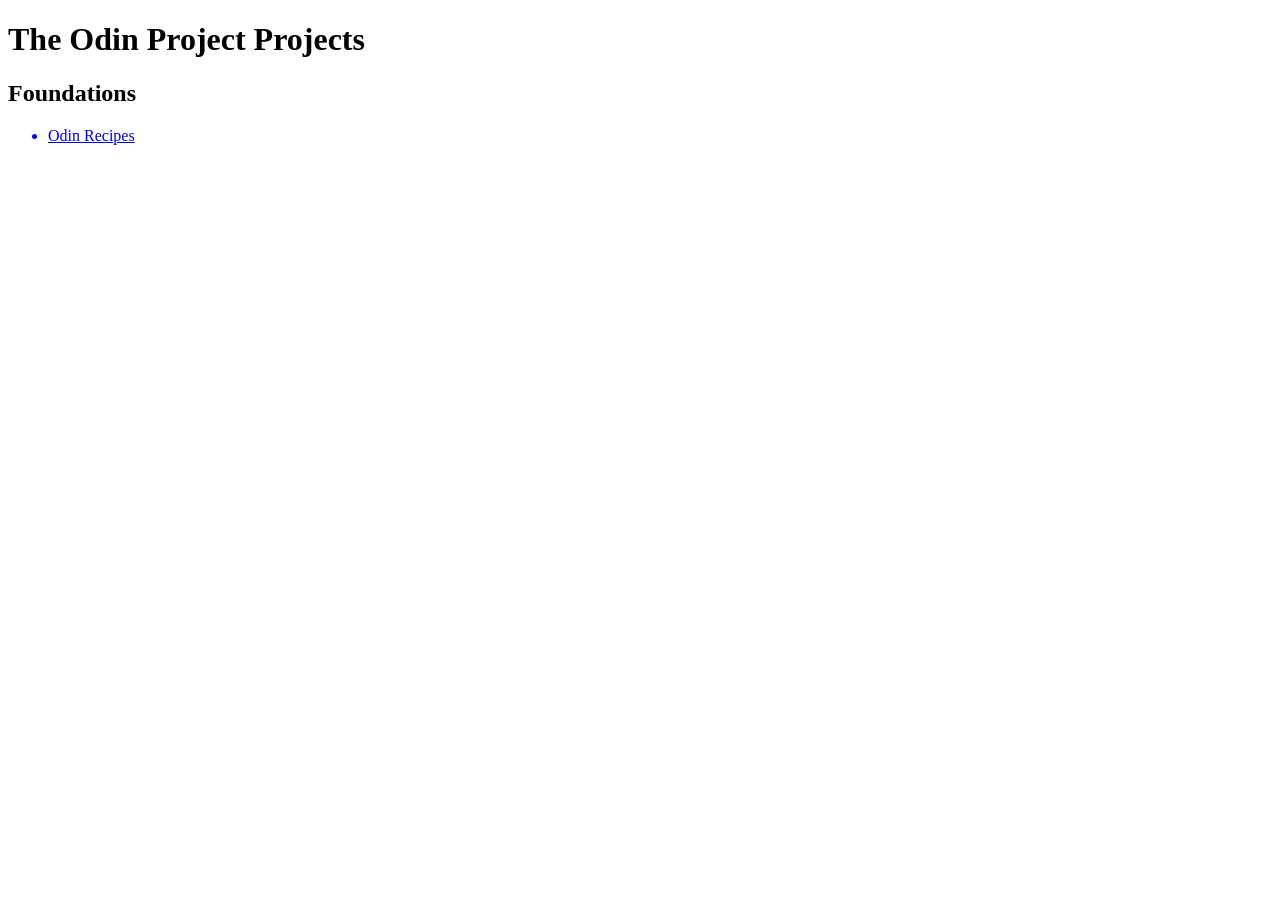
==== index.html @ 5a68247e "Added a main landing page" ====
<!DOCTYPE html>
<html lang="en">
    <head>
        <meta charset="UTF-8" />
        <meta name="viewport" content="width=device-width, initial-scale=1.0" />
        <title>The Odin Project Projects</title>
    </head>
    <body>
        <h1>The Odin Project Projects</h1>

        <h2>Foundations</h2>
        <ul>
            <a href="./Foundations/odin-recipes/recipe_index.html">
                <li>Odin Recipes</li>
            </a>
        </ul>
    </body>
</html>
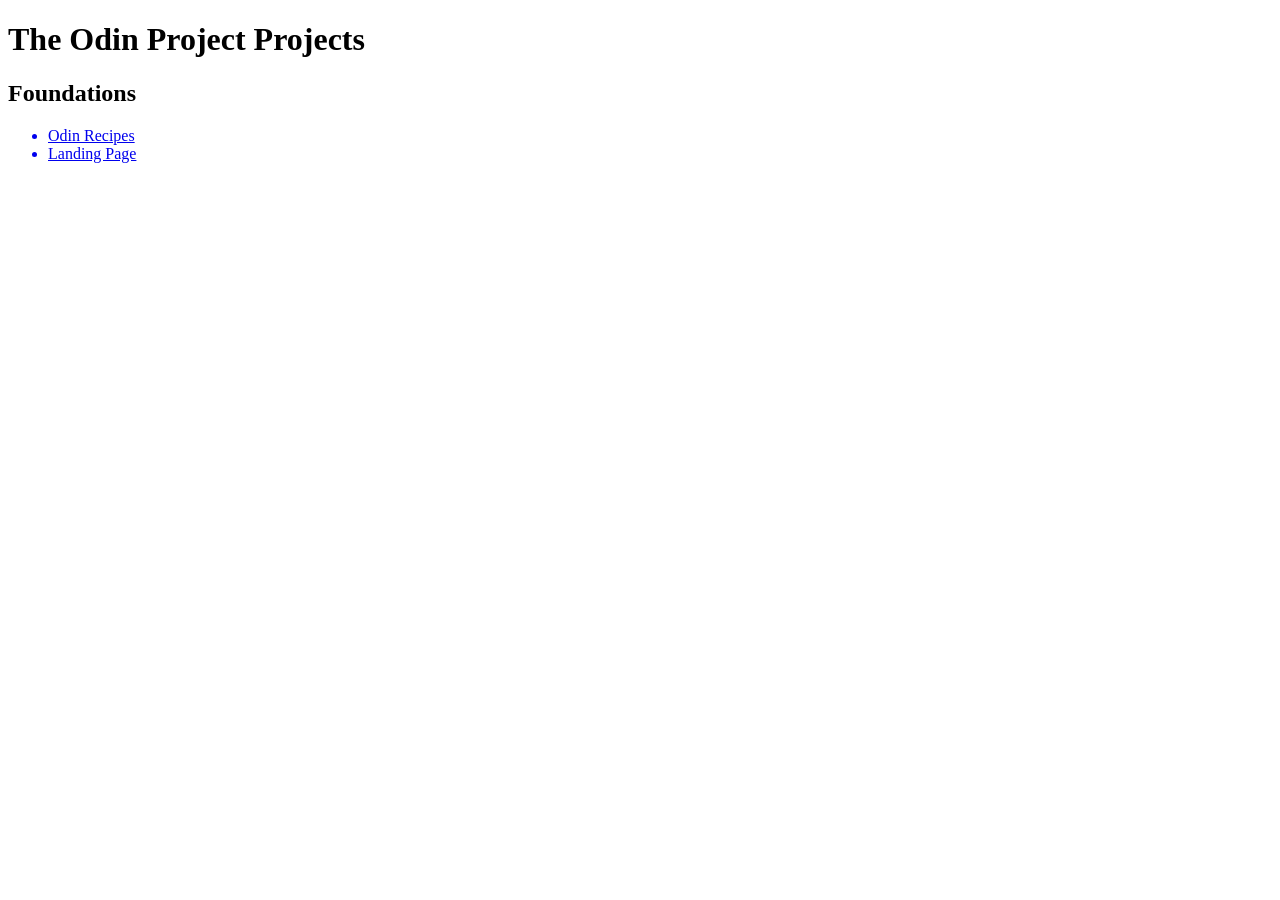
==== commit 33059178: "Added link to landing page in index.html" ====
--- a/index.html
+++ b/index.html
@@ -13,6 +13,10 @@
             <a href="./Foundations/odin-recipes/recipe_index.html">
                 <li>Odin Recipes</li>
             </a>
+
+            <a href="./Foundations/landing-page/landing-page.html">
+                <li>Landing Page</li>
+            </a>
         </ul>
     </body>
 </html>
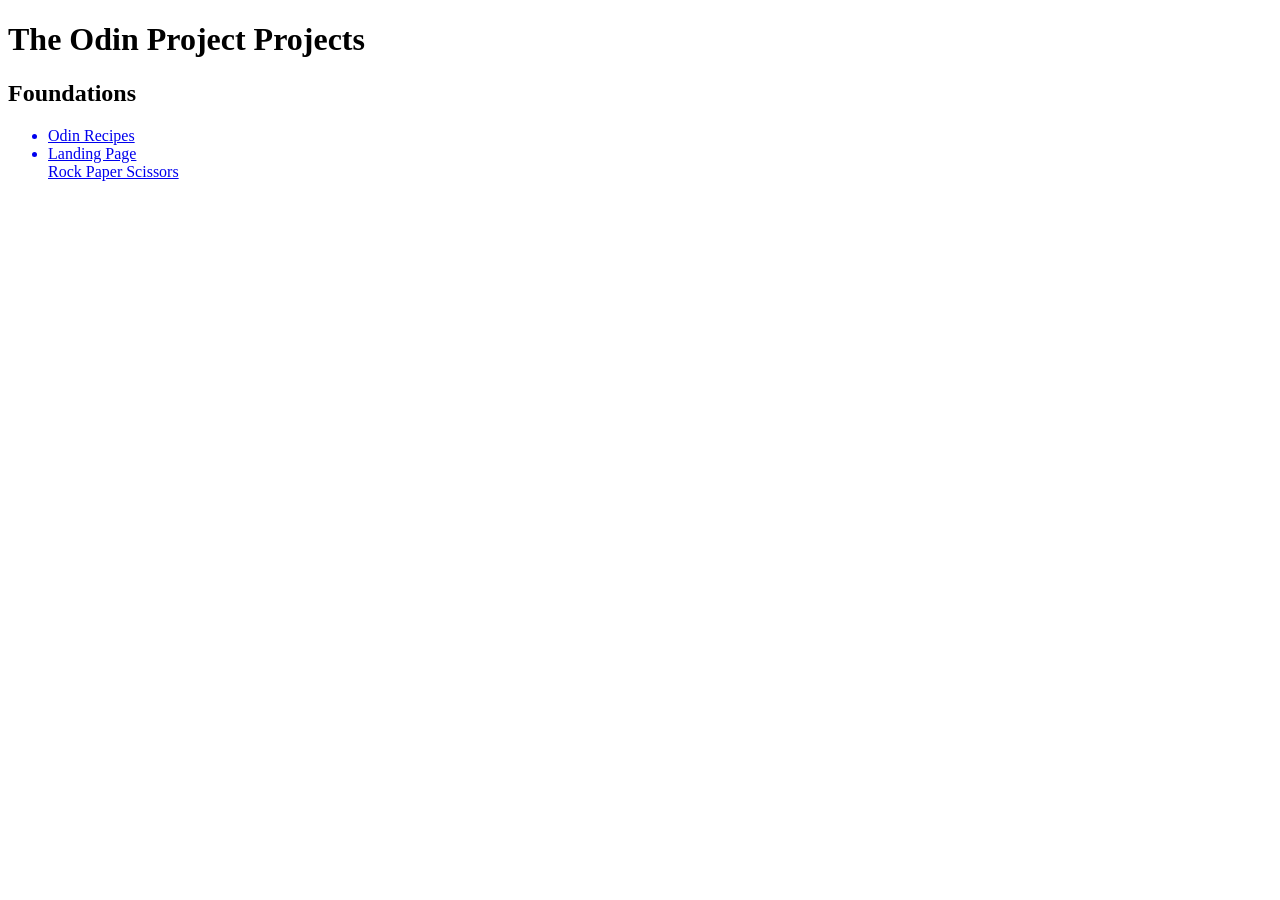
==== commit fdc6164d: "Added link to Rock Paper Scissors" ====
--- a/index.html
+++ b/index.html
@@ -17,6 +17,10 @@
             <a href="./Foundations/landing-page/landing-page.html">
                 <li>Landing Page</li>
             </a>
+
+            <a href="./Foundations/Rock-Paper-Scissors/index.html"
+                >Rock Paper Scissors</a
+            >
         </ul>
     </body>
 </html>
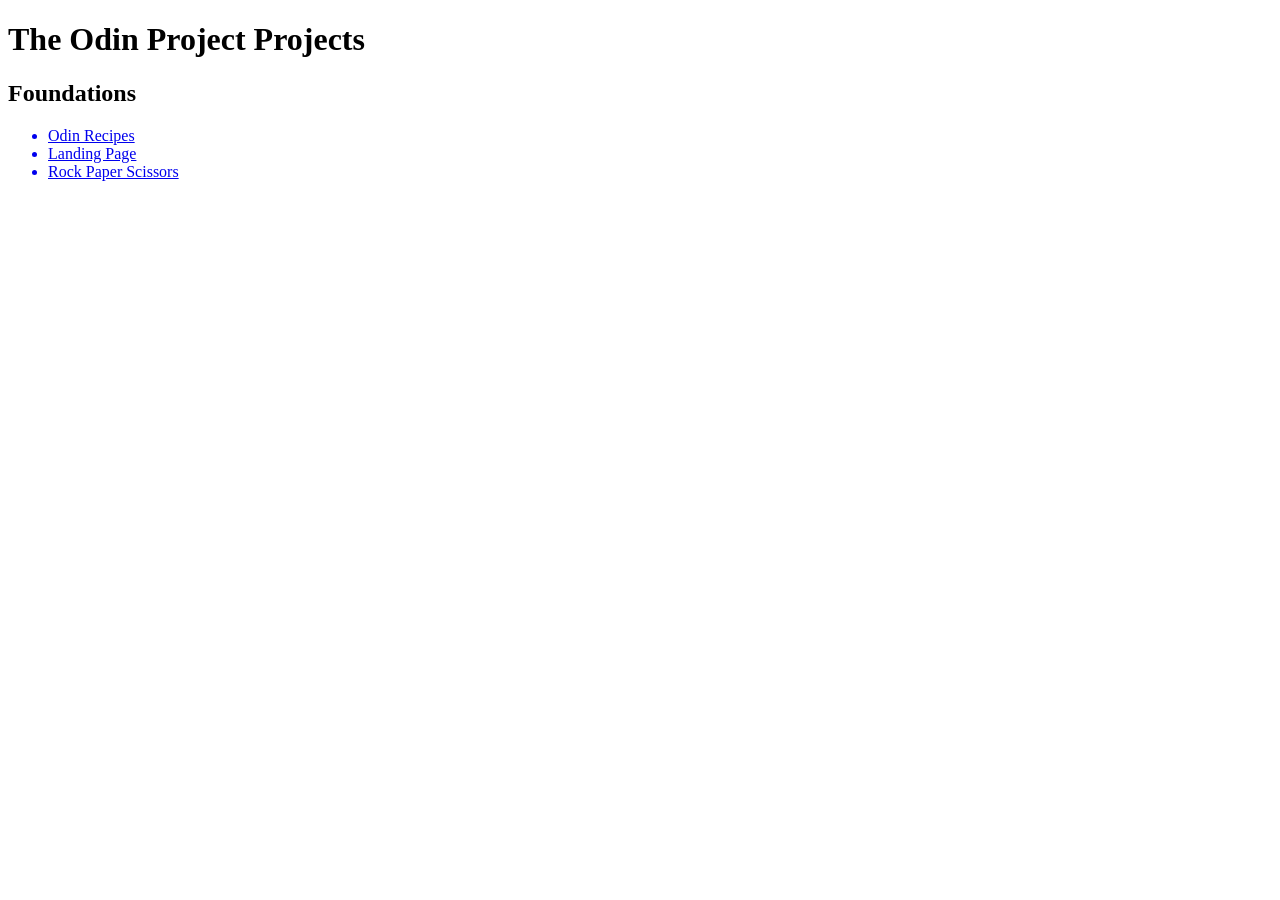
==== commit 8a8d64a1: "Corrected Link structure" ====
--- a/index.html
+++ b/index.html
@@ -18,9 +18,9 @@
                 <li>Landing Page</li>
             </a>
 
-            <a href="./Foundations/Rock-Paper-Scissors/index.html"
-                >Rock Paper Scissors</a
-            >
+            <a href="./Foundations/Rock-Paper-Scissors/index.html">
+                <li>Rock Paper Scissors</li>
+            </a>
         </ul>
     </body>
 </html>
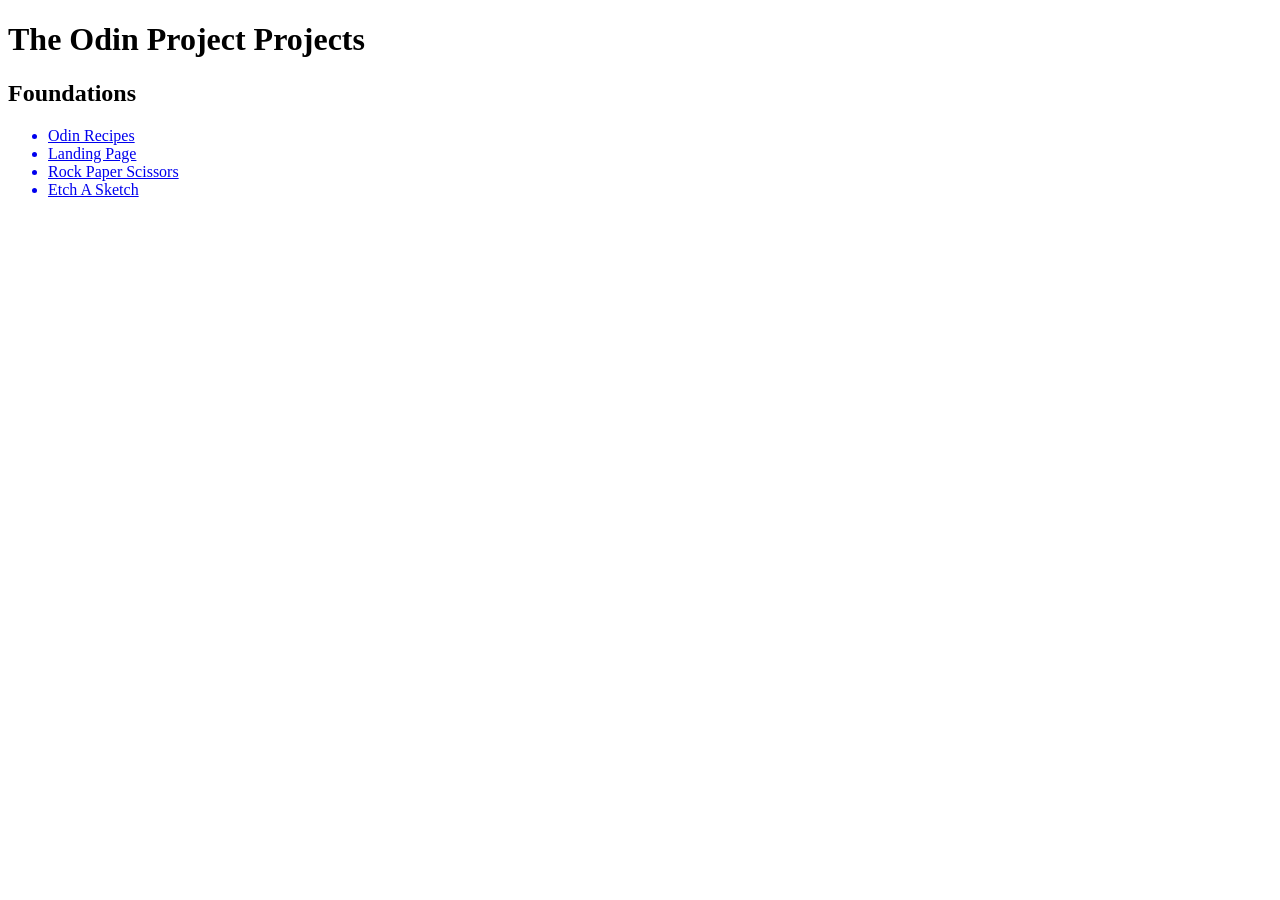
==== commit f6f4fa9b: "Added etch-a-sketch to main index.html" ====
--- a/index.html
+++ b/index.html
@@ -1,4 +1,4 @@
-<!DOCTYPE html>
+<!doctype html>
 <html lang="en">
     <head>
         <meta charset="UTF-8" />
@@ -10,7 +10,7 @@
 
         <h2>Foundations</h2>
         <ul>
-            <a href="./Foundations/odin-recipes/recipe_index.html">
+            <a href="./Foundations/odin-recipes/recipes/recipe_index.html">
                 <li>Odin Recipes</li>
             </a>
 
@@ -18,8 +18,12 @@
                 <li>Landing Page</li>
             </a>
 
-            <a href="./Foundations/Rock-Paper-Scissors/index.html">
+            <a href="./Foundations/Rock-Paper-Scissors/rps.html">
                 <li>Rock Paper Scissors</li>
+            </a>
+
+            <a href="./Foundations/etch-a-sketch/etch-a-sketch.html">
+                <li>Etch A Sketch</li>
             </a>
         </ul>
     </body>
